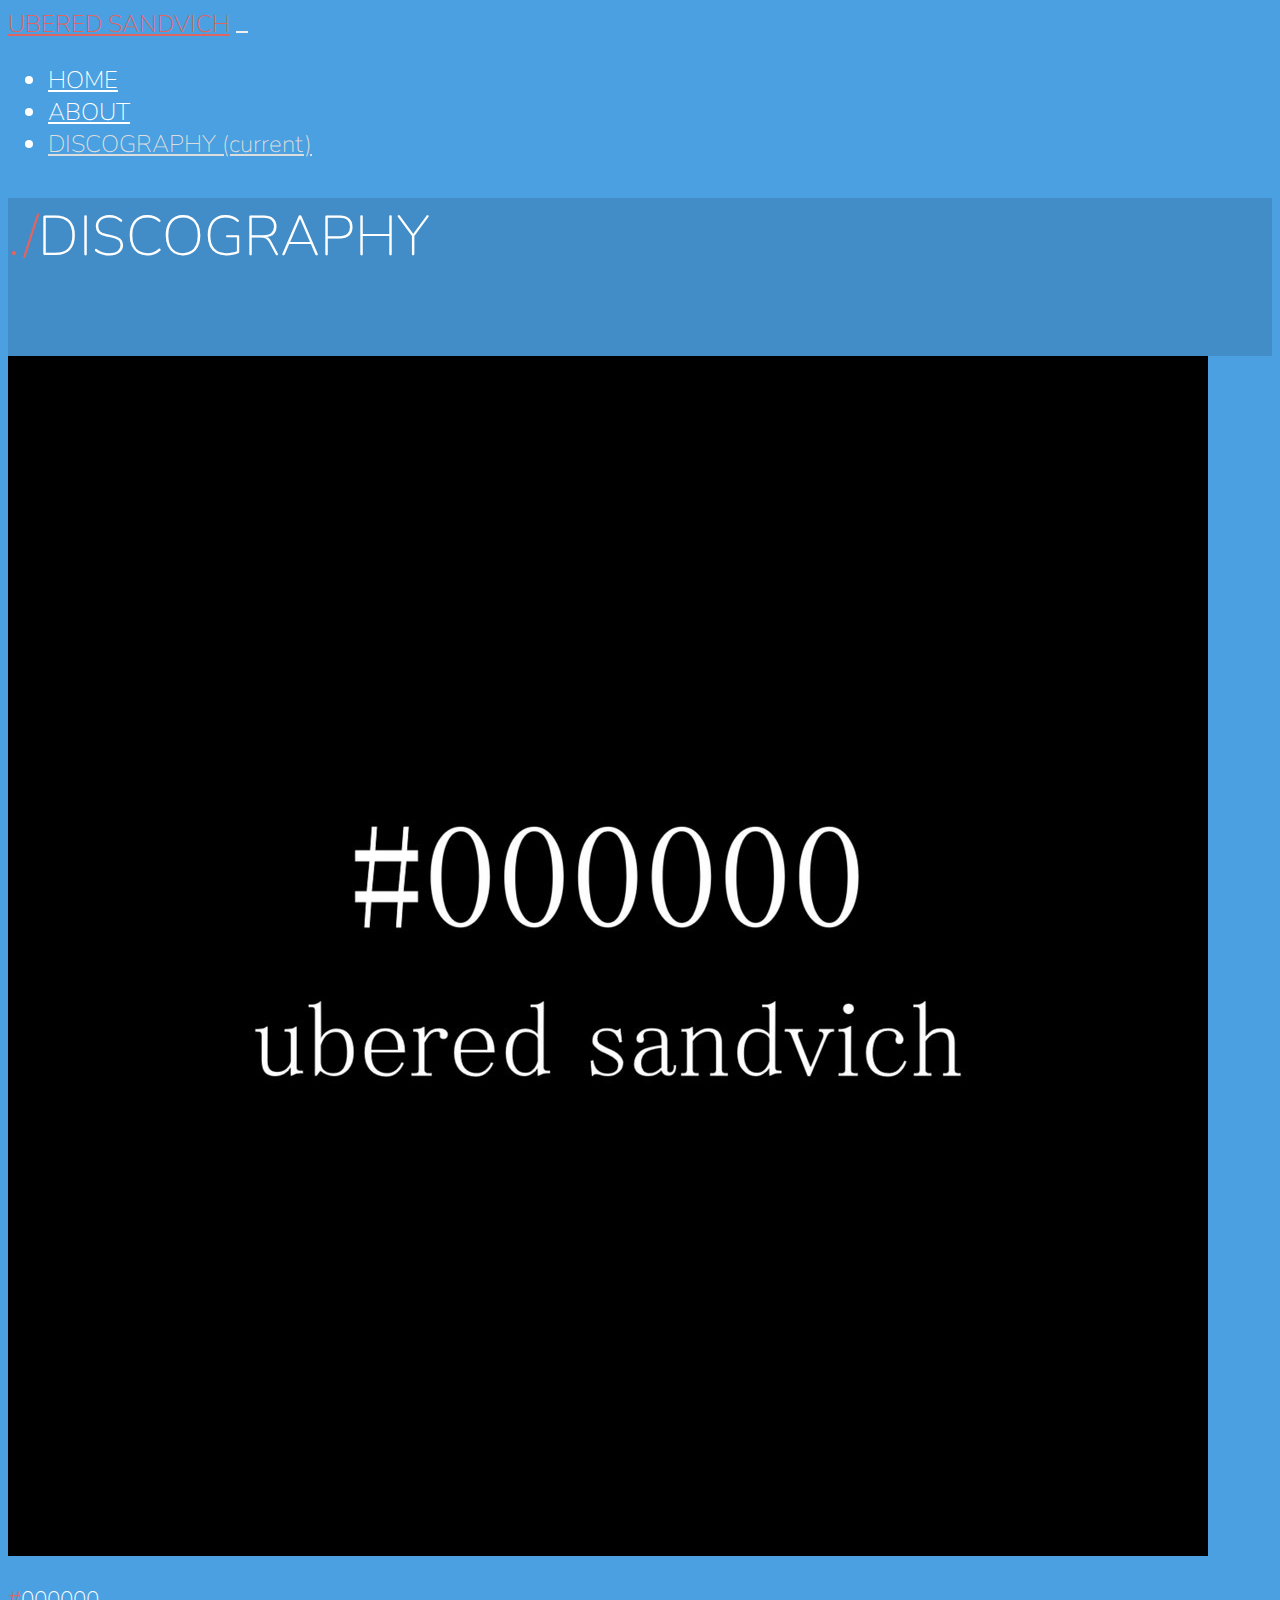
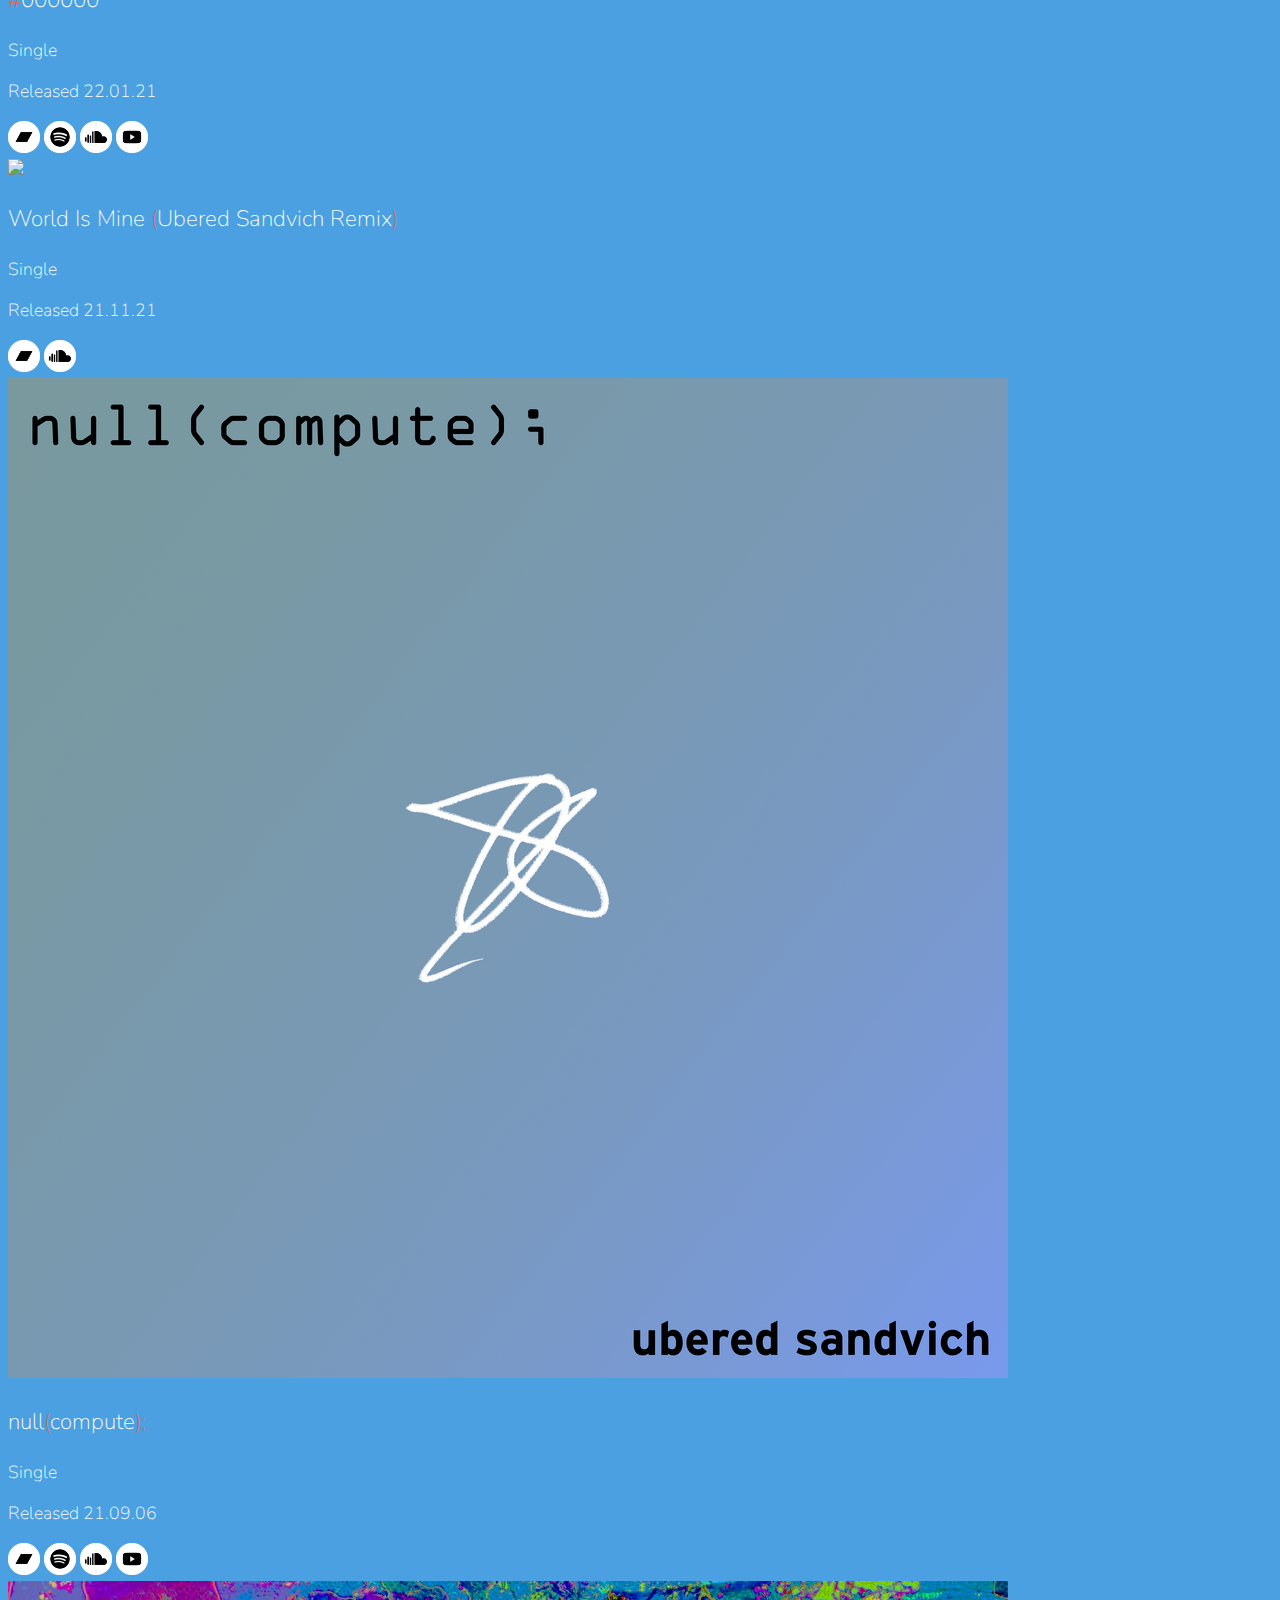
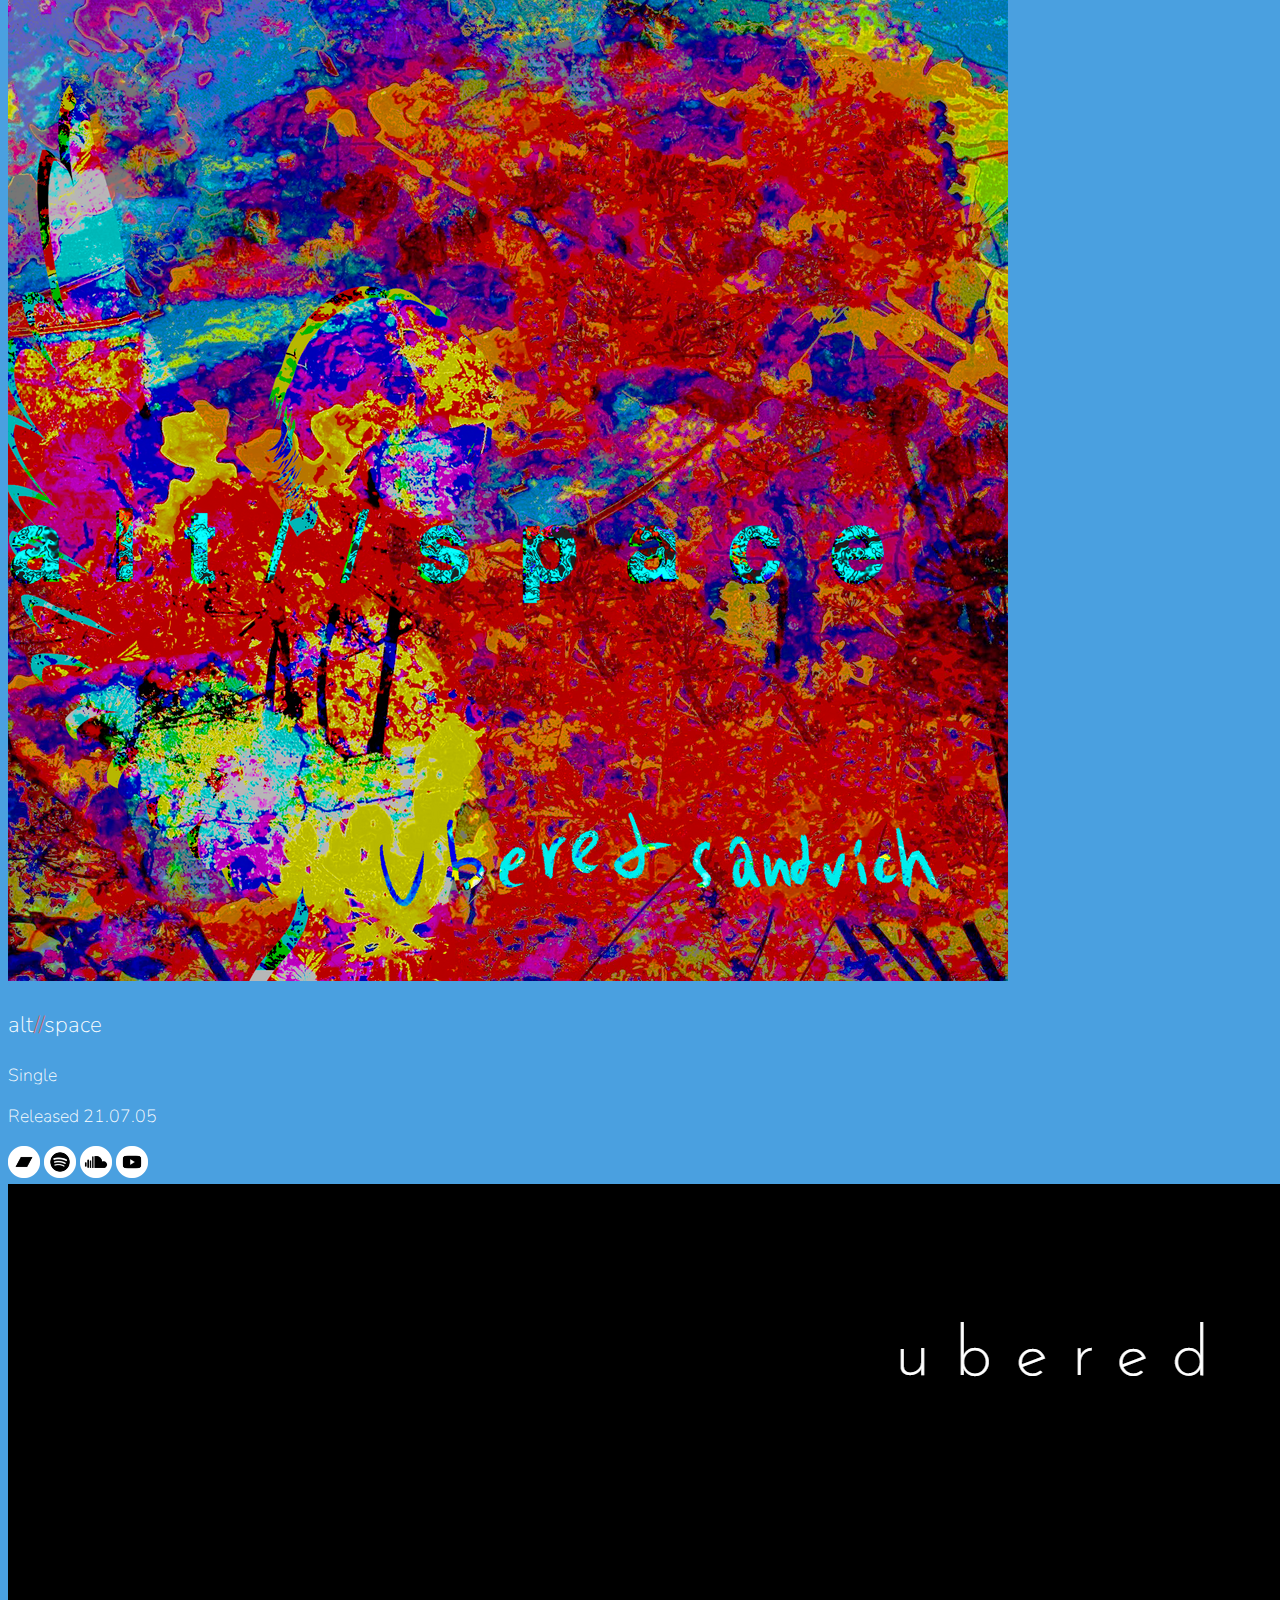
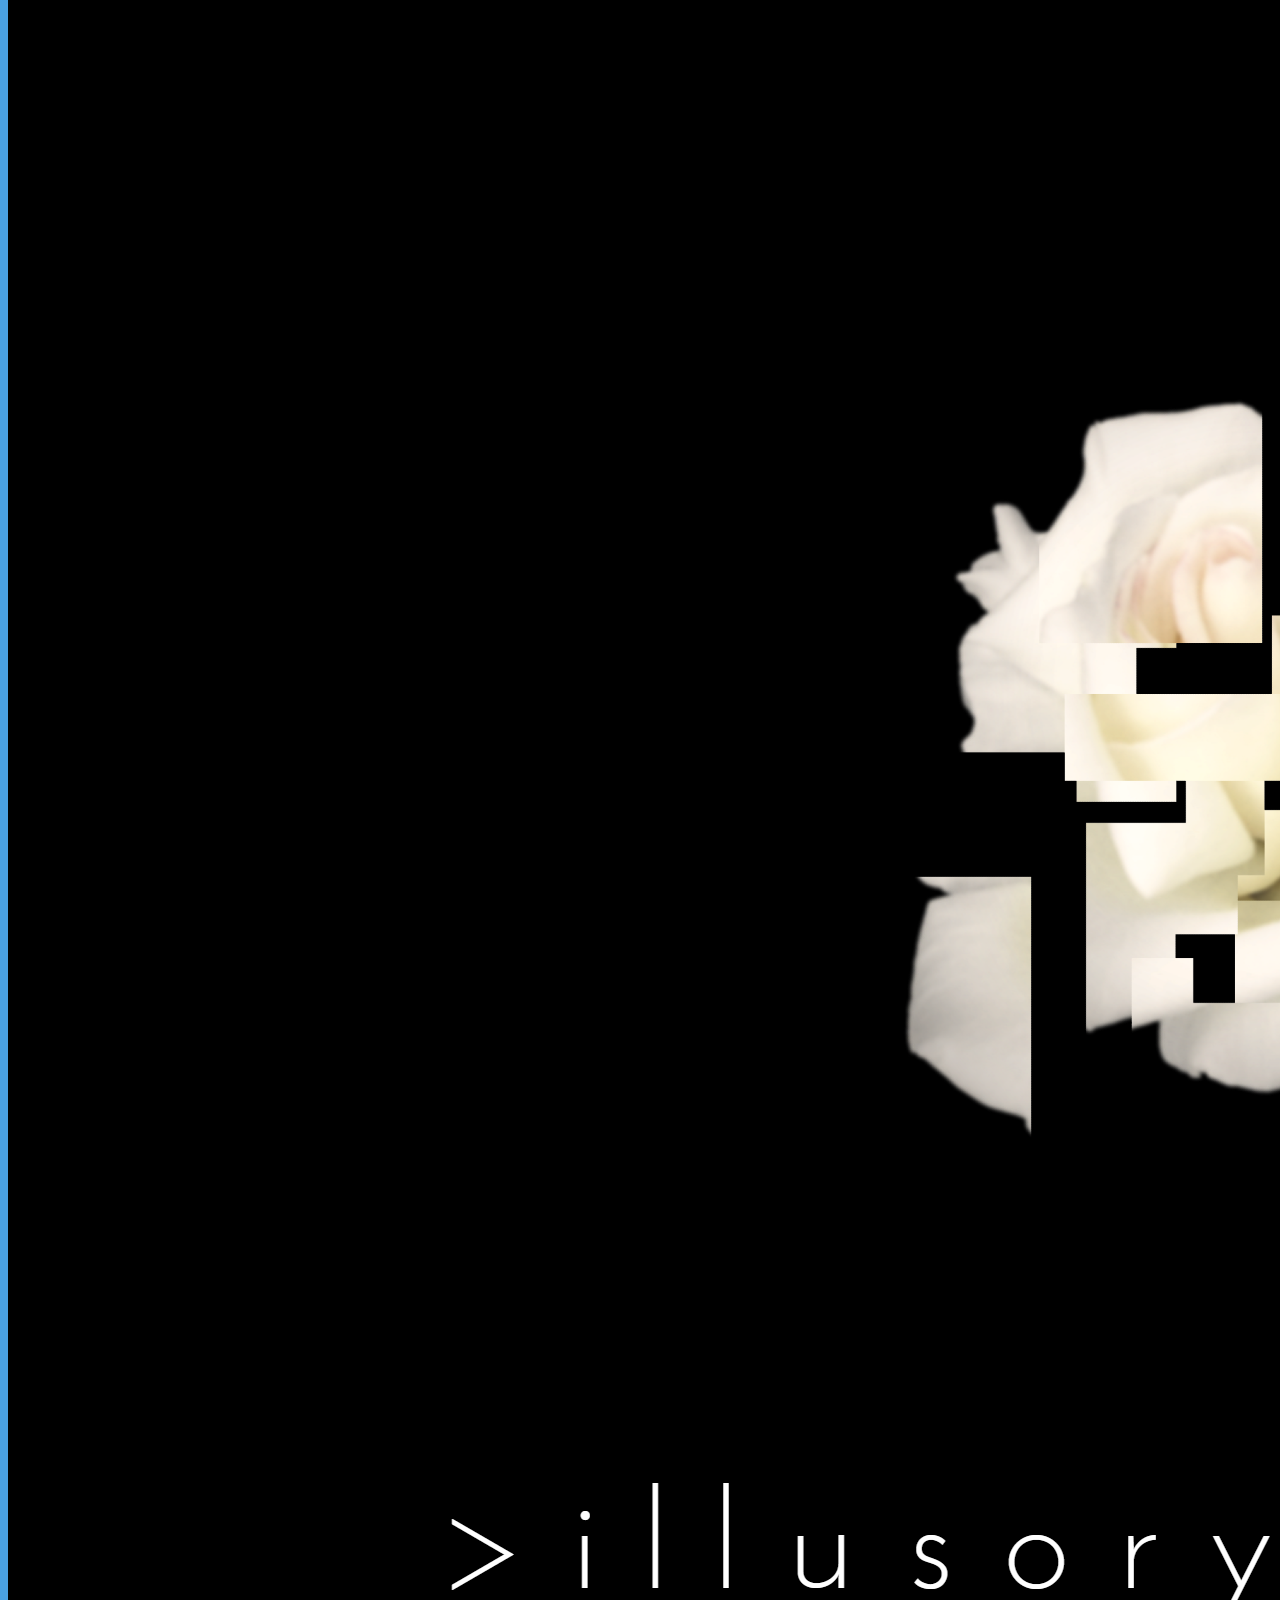
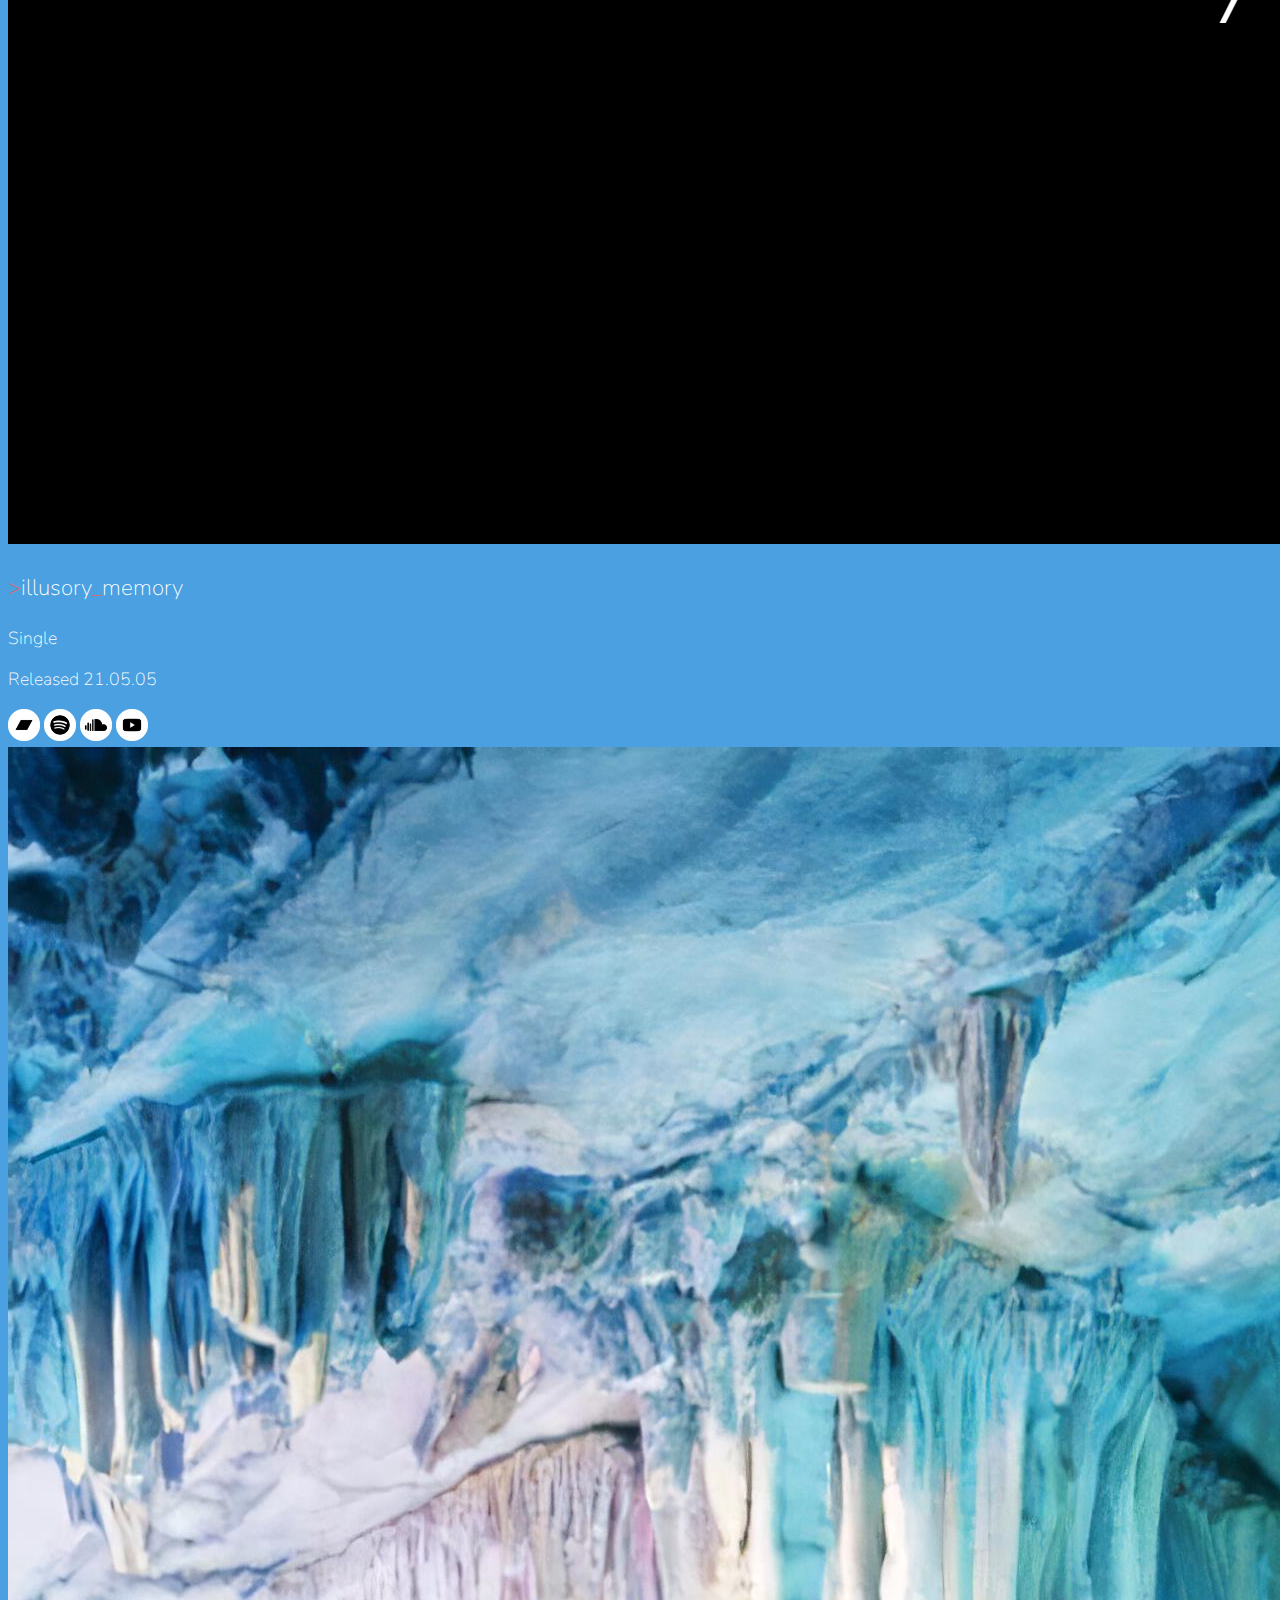
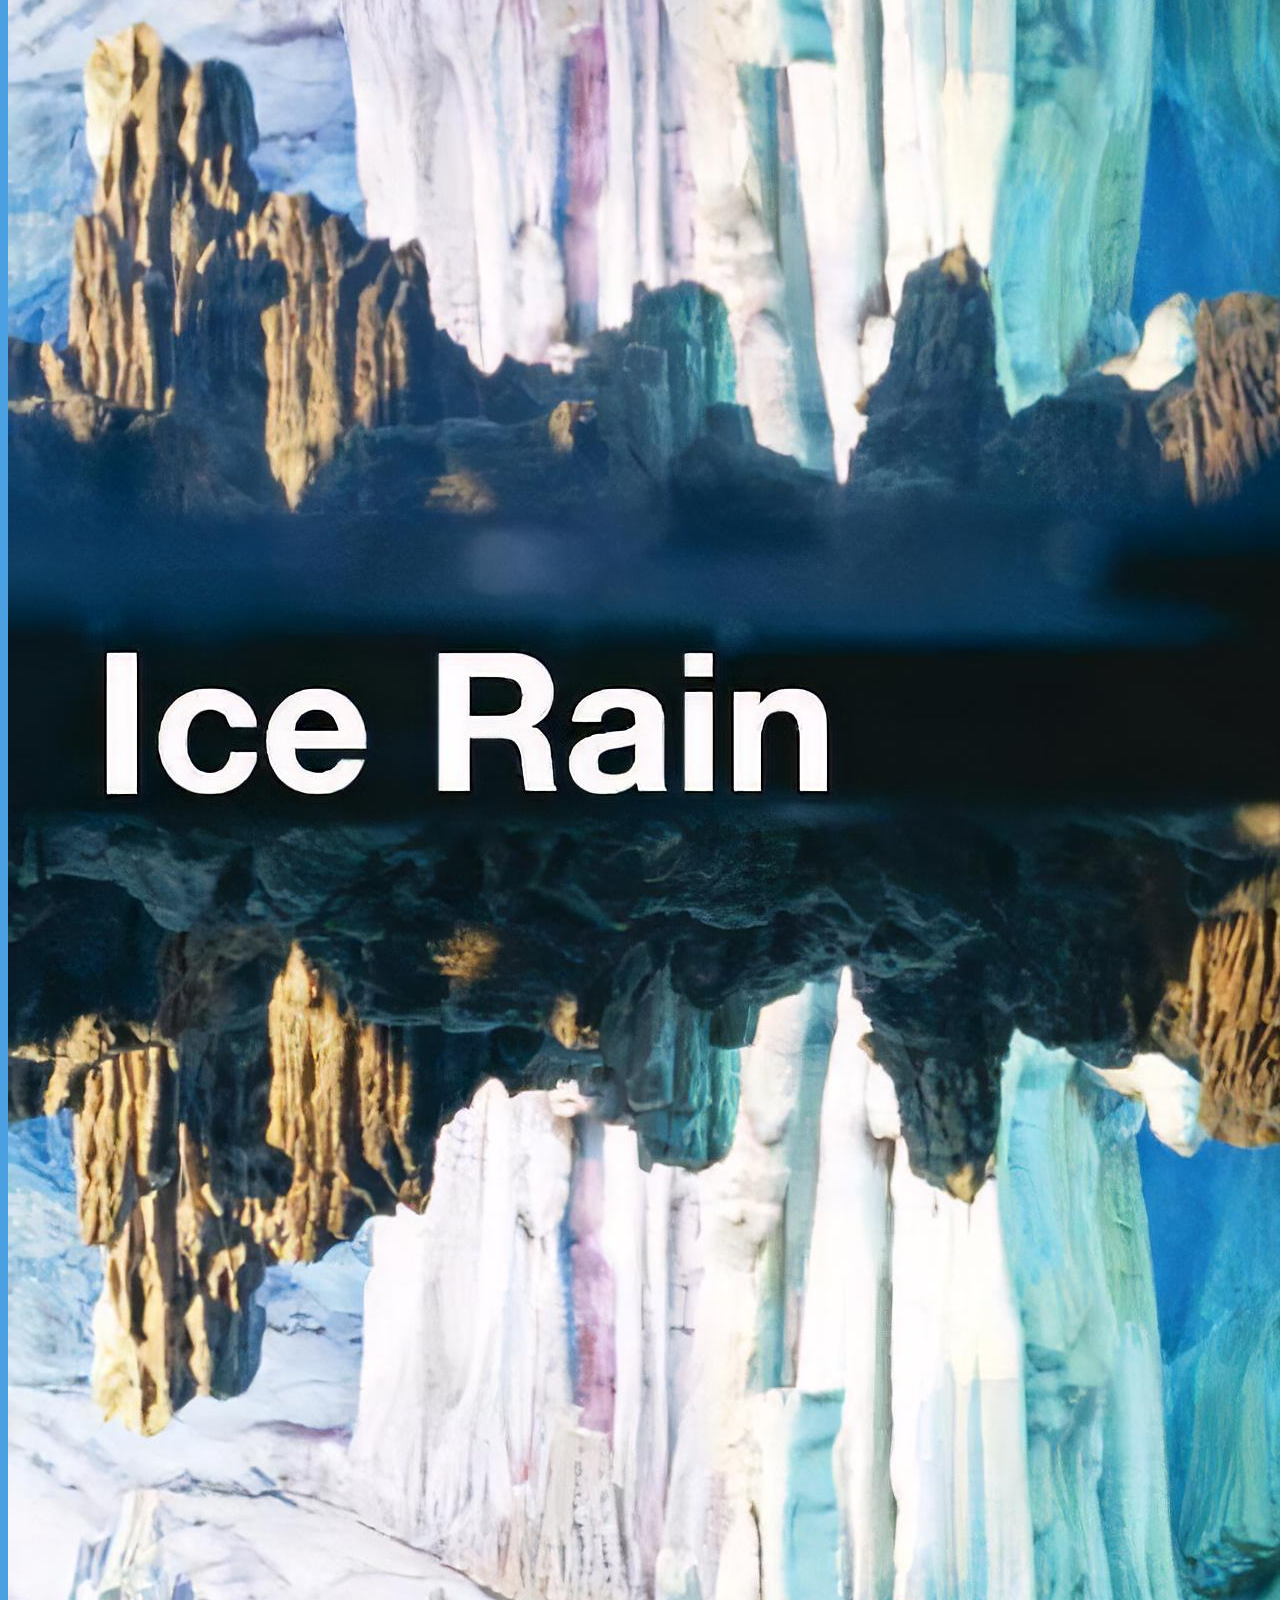
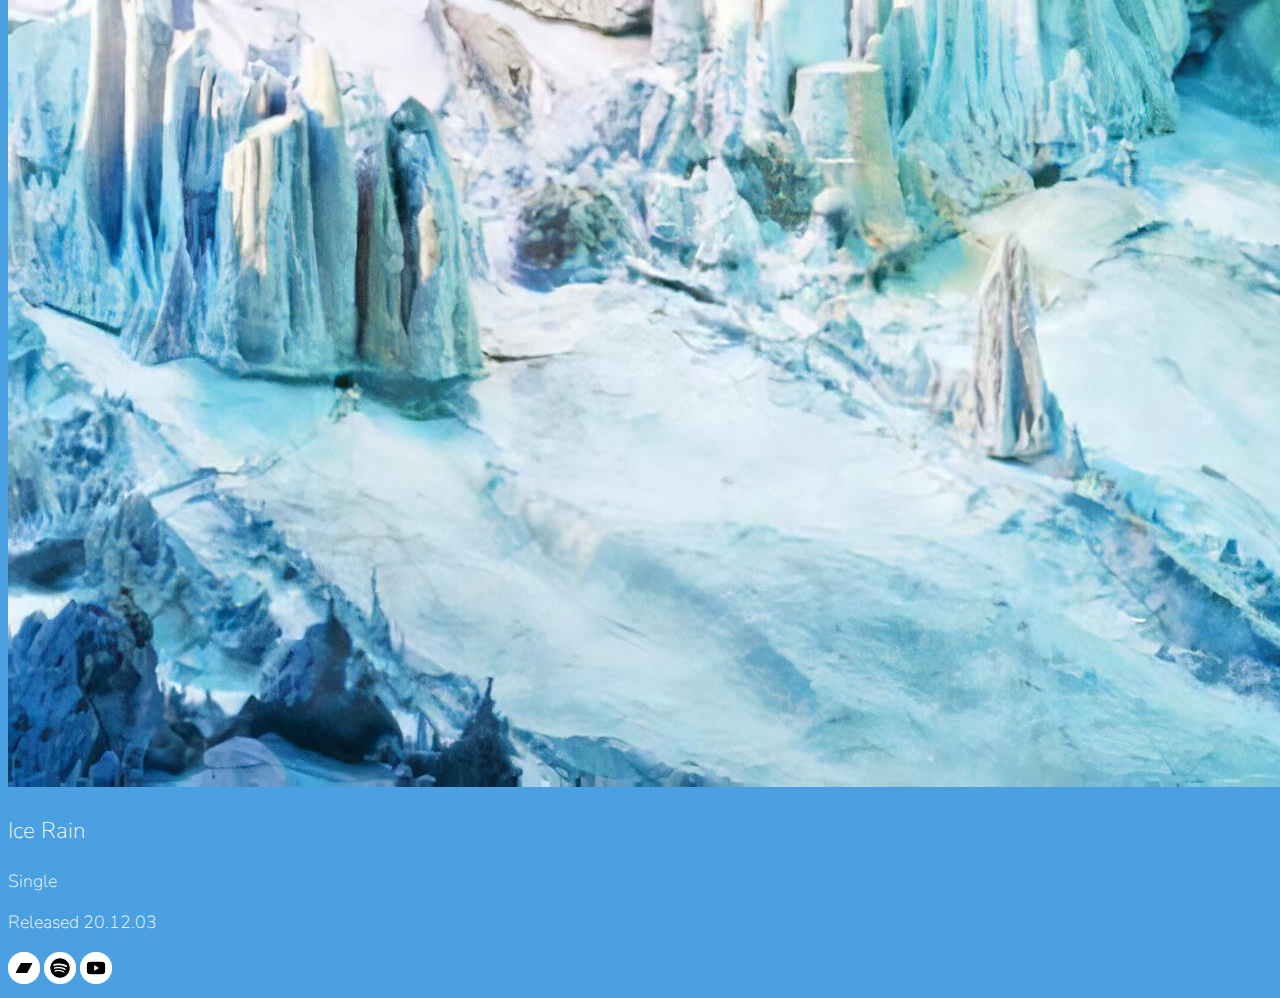
==== discography.html @ 69e4e285 "website uploaded!" ====
<!DOCTYPE html>
<html>
<head>
	<meta charset="utf-8">
    <meta name="viewport" content="width=device-width, initial-scale=1, shrink-to-fit=no">

    <!-- Google Font -->
    <link href="https://fonts.googleapis.com/css?family=Nunito:200,300,400,700" rel="stylesheet">

    <!-- Bootstrap CSS -->
    <link rel="stylesheet" href="https://cdn.jsdelivr.net/npm/bootstrap@4.6.0/dist/css/bootstrap.min.css" integrity="sha384-B0vP5xmATw1+K9KRQjQERJvTumQW0nPEzvF6L/Z6nronJ3oUOFUFpCjEUQouq2+l" crossorigin="anonymous">

    <!-- Custom CSS -->
    <link rel="stylesheet" href="app.css">

    <link rel="apple-touch-icon" sizes="180x180" href="/apple-touch-icon.png">
    <link rel="icon" type="image/png" sizes="32x32" href="/favicon-32x32.png">
    <link rel="icon" type="image/png" sizes="16x16" href="/favicon-16x16.png">
    <link rel="manifest" href="/site.webmanifest">

	<title>UBERED SANDVICH / DISCOGRAPHY</title>
</head>
<body>
    <nav id="mainNav" class="navbar navbar-dark navbar-expand-md py-0 fixed-top">
        <a href="index.html" class="navbar-brand">UBERED SANDVICH</a>
        <button class="navbar-toggler" data-toggle="collapse" data-target="#navLinks" aria-label="Toggle Navbar">
            <span class="navbar-toggler-icon"></span>
        </button>
        <div class="collapse navbar-collapse" id="navLinks">
            <ul class="navbar-nav mr-auto">
                <li class="nav-item">
                    <a href="index.html" class="nav-link">HOME</a>
                </li>
                <li class="nav-item">
                    <a href="about.html" class="nav-link">ABOUT</a>
                </li>
                <li class="nav-item active">
                    <a href="discography.html" class="nav-link">DISCOGRAPHY <span class="sr-only">(current)</span></a>
                </li>
            </ul>
        </div>
    </nav>
    
    <section class="container-fluid px-0">
        <div class="row align-items-center px-0 header">
            <div class="col">
                <div id="headingGroup" class="text-white text-center d-block mt-5">
                    <h1 class="display-2"><span>./</span>DISCOGRAPHY</h1>
                    <br>
                    <br>
                </div>
            </div>

        </div>
    </section>

    <section class="container-fluid">
        <div class="row d-flex justify-content-center m-auto py-5">
            <div class="col-lg-2 text-center align-items-center discographyEntry pb-5">
                <img class="img-fluid px-0" src="img/albumArts/000000.jpg">
                <h3><span>#</span>000000</h3>
                <p class="lead mb-0">Single</p>
                <p class="lead mb-0">Released 22.01.21</p>
                <a href="https://uberedsandvich.bandcamp.com/track/000000" target="_blank"><img src="img/icons/bandcamp.png" alt="Bandcamp" class="socialIconMini m-2" draggable="false"></a>
                <a href="https://open.spotify.com/album/4mXNhWRaD1ZFXv5qmREal1" target="_blank"><img src="img/icons/spotify.png" alt="Spotify" class="socialIconMini m-2" draggable="false"></a>
                <a href="https://soundcloud.com/uberedsandvich/000000a" target="_blank"><img src="img/icons/soundcloud.png" alt="Soundcloud" class="socialIconMini m-2" draggable="false"></a>
                <a href="https://www.youtube.com/watch?v=f0Pp-NRSX1Q" target="_blank"><img src="img/icons/youtube.png" alt="Youtube" class="socialIconMini m-2" draggable="false"></a>
                
            </div>
            <div class="col-lg-2 text-center align-items-center discographyEntry pb-5">
                <img class="img-fluid px-0" src="img/albumArts/worldismine.png">
                <h3>World Is Mine <span>(</span>Ubered Sandvich Remix<span>)</span></h3>
                <p class="lead mb-0">Single</p>
                <p class="lead mb-0">Released 21.11.21</p>
                <a href="https://uberedsandvich.bandcamp.com/track/world-is-mine-ubered-sandvich-remix" target="_blank"><img src="img/icons/bandcamp.png" alt="Bandcamp" class="socialIconMini m-2" draggable="false"></a>
                <!-- <a href="https://open.spotify.com/album/2TLTtzx6JxIqJR7c2HkS3u" target="_blank"><img src="img/icons/spotify.png" alt="Spotify" class="socialIconMini m-2" draggable="false"></a> -->
                <a href="https://soundcloud.com/uberedsandvich/world-is-mine" target="_blank"><img src="img/icons/soundcloud.png" alt="Soundcloud" class="socialIconMini m-2" draggable="false"></a>
                <!-- <a href="https://www.youtube.com/watch?v=oUw5g2DyV5s" target="_blank"><img src="img/icons/youtube.png" alt="Youtube" class="socialIconMini m-2" draggable="false"></a> -->
                
            </div>
            <div class="col-lg-2 text-center align-items-center discographyEntry pb-5">
                <img class="img-fluid px-0" src="img/albumArts/nullcompute.png">
                <h3>null<span>(</span>compute<span>);</span></h3>
                <p class="lead mb-0">Single</p>
                <p class="lead mb-0">Released 21.09.06</p>
                <a href="https://uberedsandvich.bandcamp.com/track/null-compute" target="_blank"><img src="img/icons/bandcamp.png" alt="Bandcamp" class="socialIconMini m-2" draggable="false"></a>
                <a href="https://open.spotify.com/album/2TLTtzx6JxIqJR7c2HkS3u" target="_blank"><img src="img/icons/spotify.png" alt="Spotify" class="socialIconMini m-2" draggable="false"></a>
                <a href="https://soundcloud.com/uberedsandvich/nullcompute" target="_blank"><img src="img/icons/soundcloud.png" alt="Soundcloud" class="socialIconMini m-2" draggable="false"></a>
                <a href="https://www.youtube.com/watch?v=oUw5g2DyV5s" target="_blank"><img src="img/icons/youtube.png" alt="Youtube" class="socialIconMini m-2" draggable="false"></a>

            </div>
        </div>
        <div class="row d-flex justify-content-center m-auto py-5">
            <div class="col-lg-2 text-center align-items-center discographyEntry pb-5">
                <img class="img-fluid px-0" src="img/albumArts/altspace.png">
                <h3>alt<span>//</span>space</h3>
                <p class="lead mb-0">Single</p>
                <p class="lead mb-0">Released 21.07.05</p>
                <a href="https://uberedsandvich.bandcamp.com/track/alt-space" target="_blank"><img src="img/icons/bandcamp.png" alt="Bandcamp" class="socialIconMini m-2" draggable="false"></a>
                <a href="https://open.spotify.com/album/22J0OZihEFZDyZT5sycnwE" target="_blank"><img src="img/icons/spotify.png" alt="Spotify" class="socialIconMini m-2" draggable="false"></a>
                <a href="https://soundcloud.com/uberedsandvich/altspace" target="_blank"><img src="img/icons/soundcloud.png" alt="Soundcloud" class="socialIconMini m-2" draggable="false"></a>
                <a href="https://www.youtube.com/watch?v=l6Re0xR1Onk" target="_blank"><img src="img/icons/youtube.png" alt="Youtube" class="socialIconMini m-2" draggable="false"></a>

            </div>
            <div class="col-lg-2 text-center align-items-center discographyEntry pb-5">
                <img class="img-fluid px-0" src="img/albumArts/illusorymemory.png">
                <h3> <span>></span>illusory<span>_</span>memory</h3>
                <p class="lead mb-0">Single</p>
                <p class="lead mb-0">Released 21.05.05</p>
                <a href="https://uberedsandvich.bandcamp.com/track/illusory-memory" target="_blank"><img src="img/icons/bandcamp.png" alt="Bandcamp" class="socialIconMini m-2" draggable="false"></a>
                <a href="https://open.spotify.com/album/08vBVX5aQnYo1C67HRJaBC" target="_blank"><img src="img/icons/spotify.png" alt="Spotify" class="socialIconMini m-2" draggable="false"></a>
                <a href="https://soundcloud.com/uberedsandvich/illusory_memory" target="_blank"><img src="img/icons/soundcloud.png" alt="Soundcloud" class="socialIconMini m-2" draggable="false"></a>
                <a href="https://www.youtube.com/watch?v=5UU5Sl7zwdE" target="_blank"><img src="img/icons/youtube.png" alt="Youtube" class="socialIconMini m-2" draggable="false"></a>

            </div>
            <div class="col-lg-2 text-center align-items-center discographyEntry pb-5">
                <img class="img-fluid px-0" src="img/albumArts/icerain.jpg">
                <h3>Ice Rain</h3>
                <p class="lead mb-0">Single</p>
                <p class="lead mb-0">Released 20.12.03</p>
                <a href="https://uberedsandvich.bandcamp.com/track/ice-rain" target="_blank"><img src="img/icons/bandcamp.png" alt="Bandcamp" class="socialIconMini m-2" draggable="false"></a>
                <a href="https://open.spotify.com/album/6xAr0jnT9dce2v8FkFPI9X" target="_blank"><img src="img/icons/spotify.png" alt="Spotify" class="socialIconMini m-2" draggable="false"></a>
                <a href="https://www.youtube.com/watch?v=wF8Qfj7cbpg" target="_blank"><img src="img/icons/youtube.png" alt="Youtube" class="socialIconMini m-2" draggable="false"></a>

            </div>
           
        </div>
    </section>
<!-- Optional JavaScript -->
<!-- jQuery first, then Popper.js, then Bootstrap JS -->
<script src="https://code.jquery.com/jquery-3.5.1.slim.min.js" integrity="sha384-DfXdz2htPH0lsSSs5nCTpuj/zy4C+OGpamoFVy38MVBnE+IbbVYUew+OrCXaRkfj" crossorigin="anonymous"></script>
<script src="https://cdn.jsdelivr.net/npm/popper.js@1.16.1/dist/umd/popper.min.js" integrity="sha384-9/reFTGAW83EW2RDu2S0VKaIzap3H66lZH81PoYlFhbGU+6BZp6G7niu735Sk7lN" crossorigin="anonymous"></script>
<script src="https://cdn.jsdelivr.net/npm/bootstrap@4.6.0/dist/js/bootstrap.min.js" integrity="sha384-+YQ4JLhjyBLPDQt//I+STsc9iw4uQqACwlvpslubQzn4u2UU2UFM80nGisd026JF" crossorigin="anonymous"></script>

<script>
    $(function (){
      $(document).scroll(function(){
        var $nav = $("#mainNav");
        $nav.toggleClass("navScroll", $(this).scrollTop() > $nav.height())
      })
    })
</script>

</body>
</html>
---- app.css ----
body {
    background-color: #4AA0E0;
    color: #ffffff;
    font-family: "Nunito", sans-serif;
}

hr {
    border-top: 1px solid #E06460;
    width: 30%;
}

.discographyEntry h3 {
    font-weight: 100;
}

.discographyEntry span{
    color: #E06460;
}

@media (max-width: 1400px) {
    .discographyEntry h3{
        font-weight: 100;
        font-size: 1.4rem;
    }
}

@media (max-width: 1200px) {
    .discographyEntry h3{
        font-weight: 100;
        font-size: 1.2rem;
    }
}

@media (max-width: 1400px) {
    .discographyEntry p{
        font-weight: 100;
        font-size: 1.1rem;
    }
}

@media (max-width: 1200px) {
    .discographyEntry p{
        font-weight: 100;
        font-size: 1rem;
    }
}

.row{
    margin-right:0;
}

.socialIcon{
    width:auto;
    height: 3rem;
}

.socialIconMini{
    width:auto;
    height: 2rem;
}

.header{
    background-color: #428DC7;
}

.blurb h2 {
    color: #FFFFFF;
    font-weight: 100;
    font-size: 2.5rem;
}

.blurb p {
    color: #FFFFFF;
    font-weight: 100;
    font-size: 1.125rem;
    line-height: 2;
}

.navScroll {
    background: #4578F7;
    transition: background 200ms;
}


#mainNav {
    font-size: 1.5rem;
    font-weight: 100;
}

#mainNav .navbar-toggler {
    border: none;
}

#mainNav .nav-link{
    color: #FFFFFF;
}

#mainNav .nav-link:hover{
    color: #E06460;
}

#mainNav .active .nav-link{
    color: #dddddd;
}

#mainNav .navbar-brand {
    color: #E06460;
    font-size: 1.5rem;
    font-weight: 100;
}

#mainNav .dropdown-menu {
    background: none;
    border: none;
    padding: none;
    margin: none;
    margin-top: -0.5em;
    font-size: 1.5rem;
    font-weight: 100;
}

#mainNav .dropdown-item {
    background: none;
    border: none;
    padding: none;
    margin: none;
    margin-left: -0.7em;
    color: #FFFFFF;
    font-size: 1.5rem;
    font-weight: 100;
}

#mainNav .dropdown-item:hover {
    color: #E06460;
}

#headingGroup span{
    color: #E06460;
}

#headingGroup h1{
    font-weight: 100;
    font-size: 4rem;
}

@media (max-width: 1400px) {
    #headingGroup h1{
        font-weight: 100;
        font-size: 3.5rem;
    }
}

@media (max-width: 1200px) {
    #headingGroup h1{
        font-weight: 100;
        font-size: 3rem;
    }
}
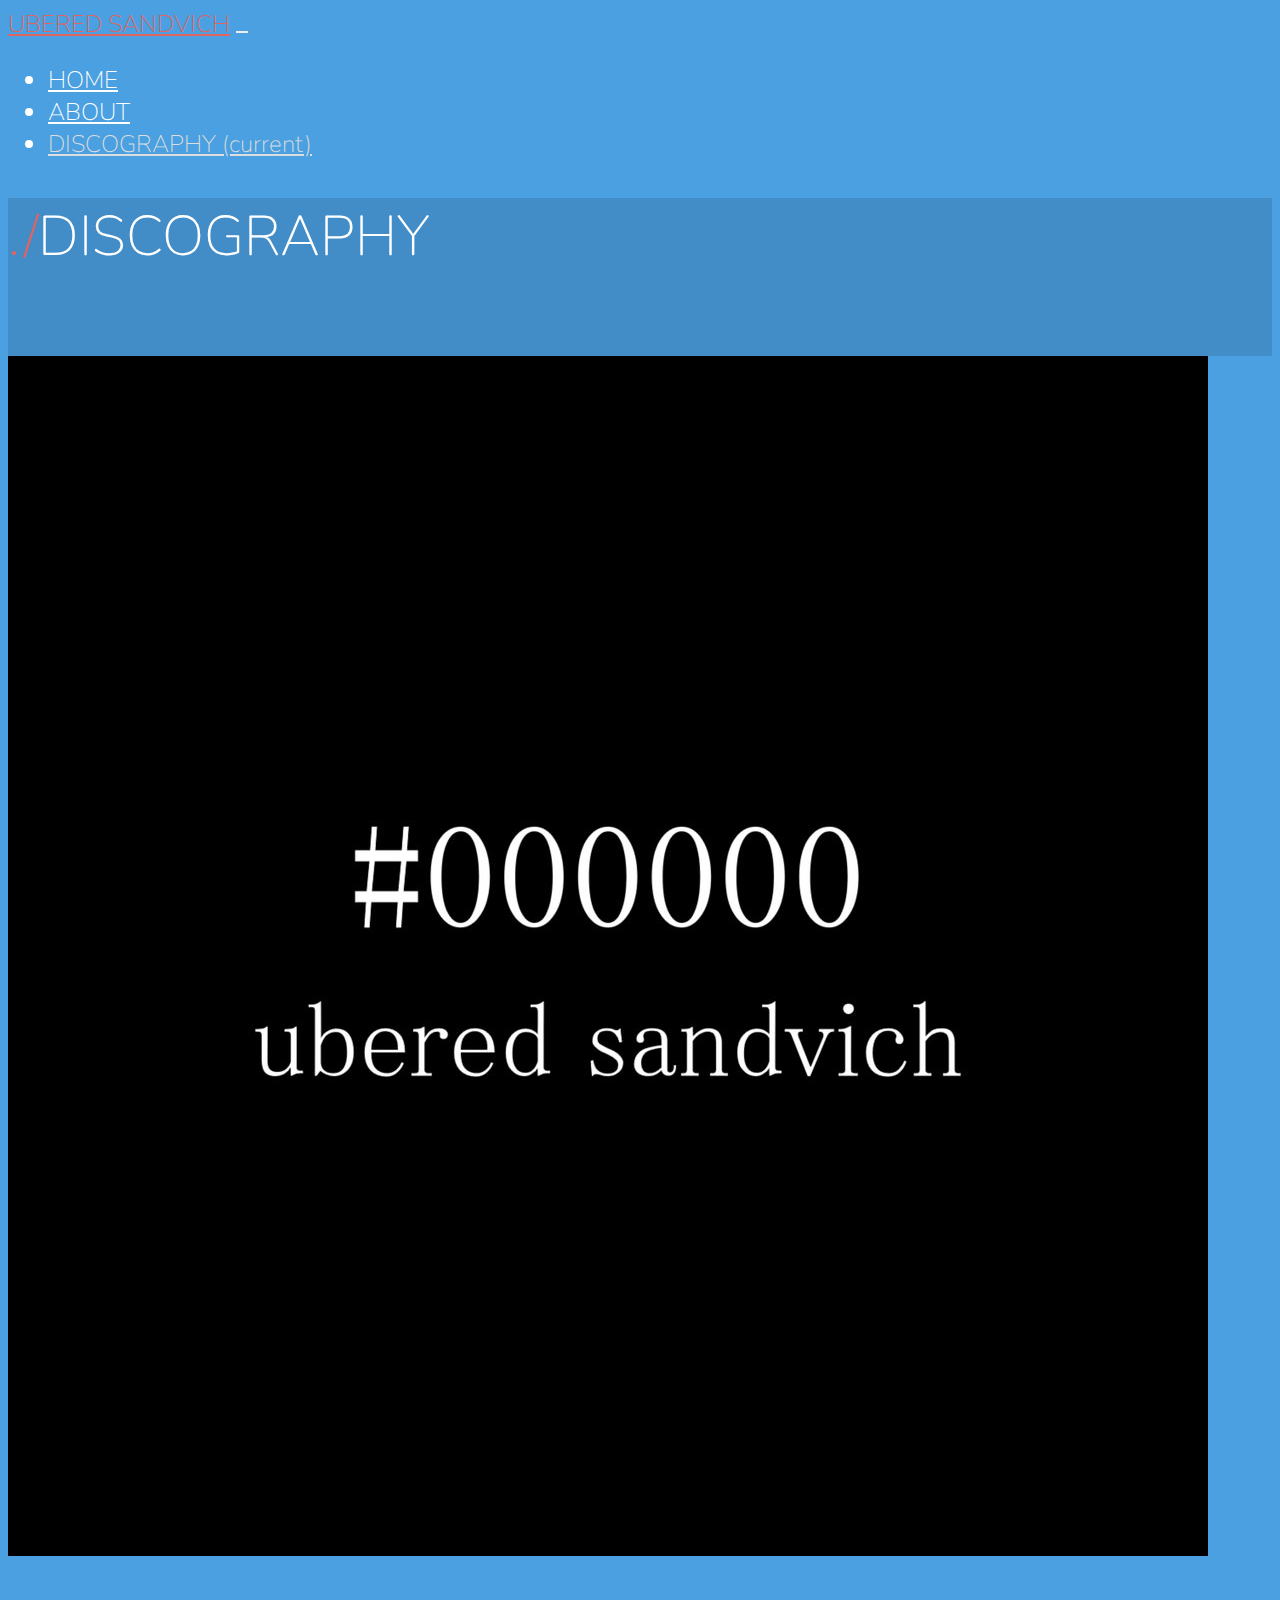
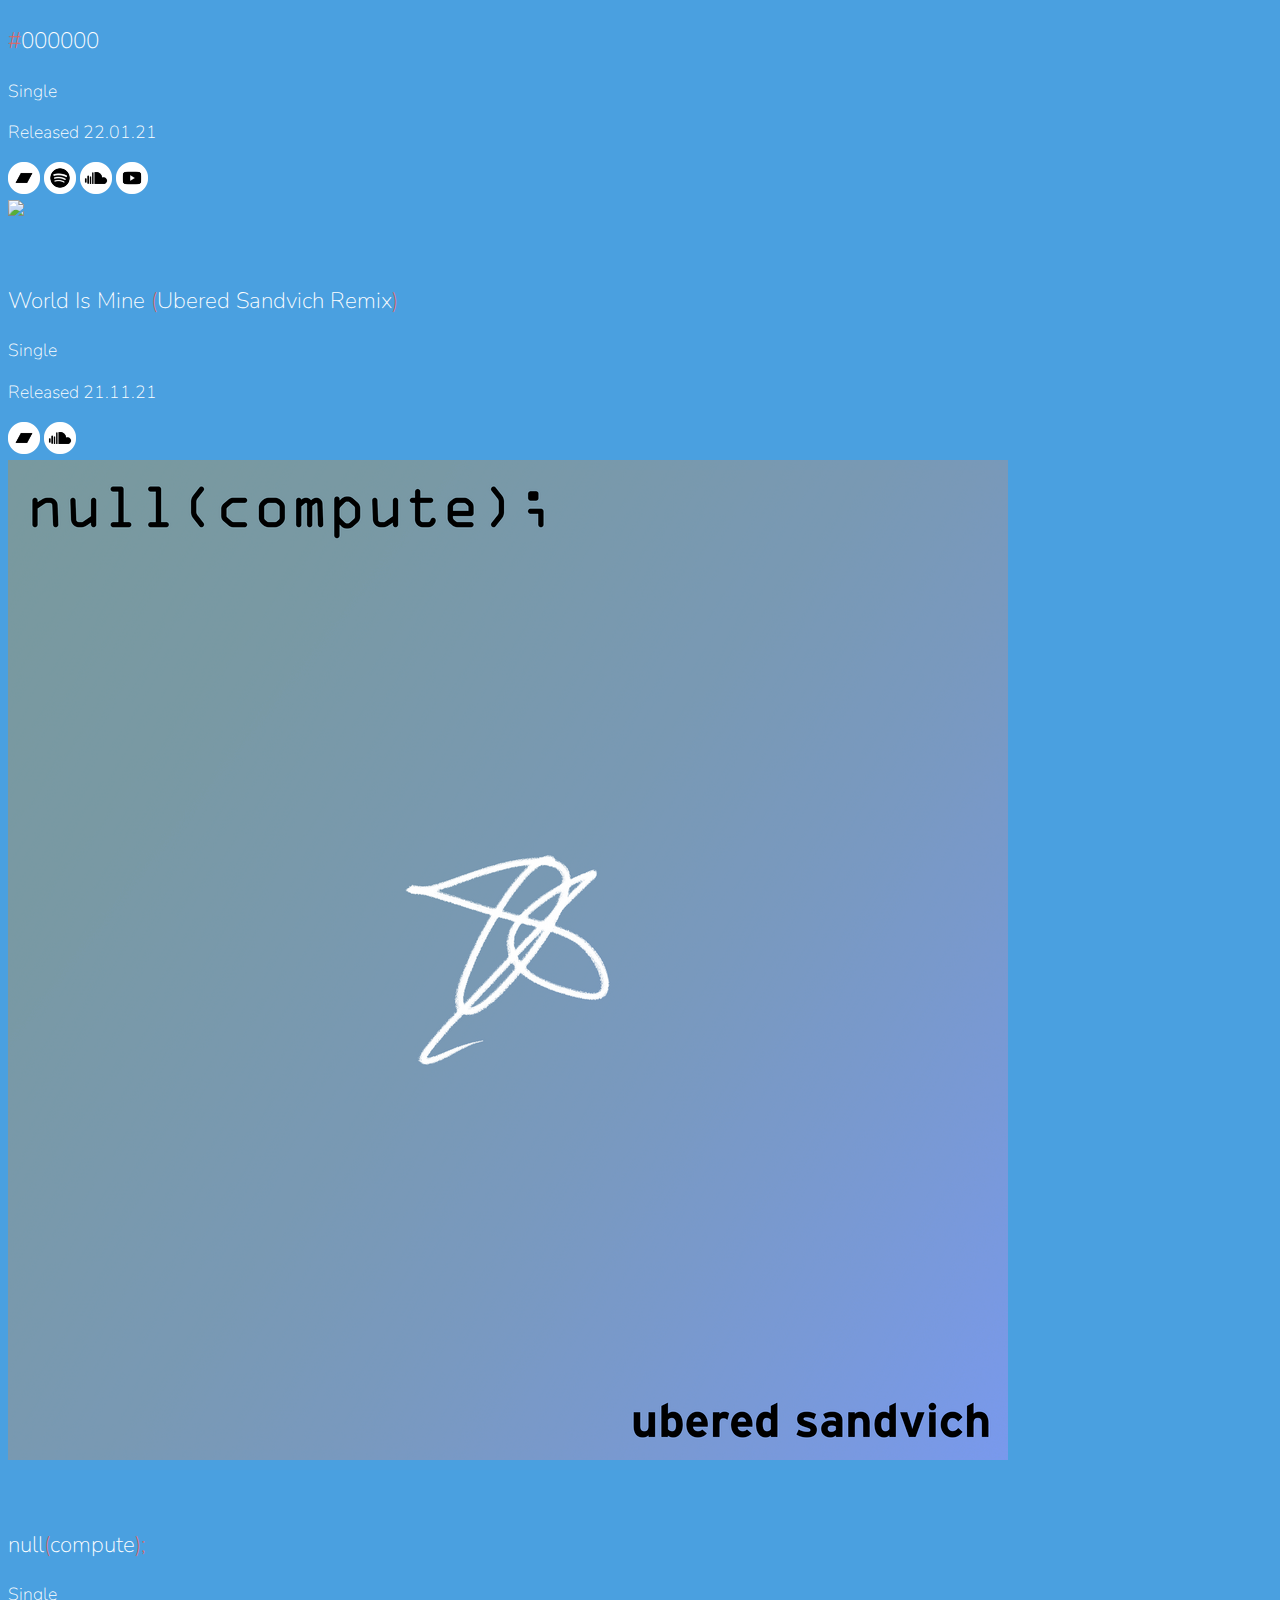
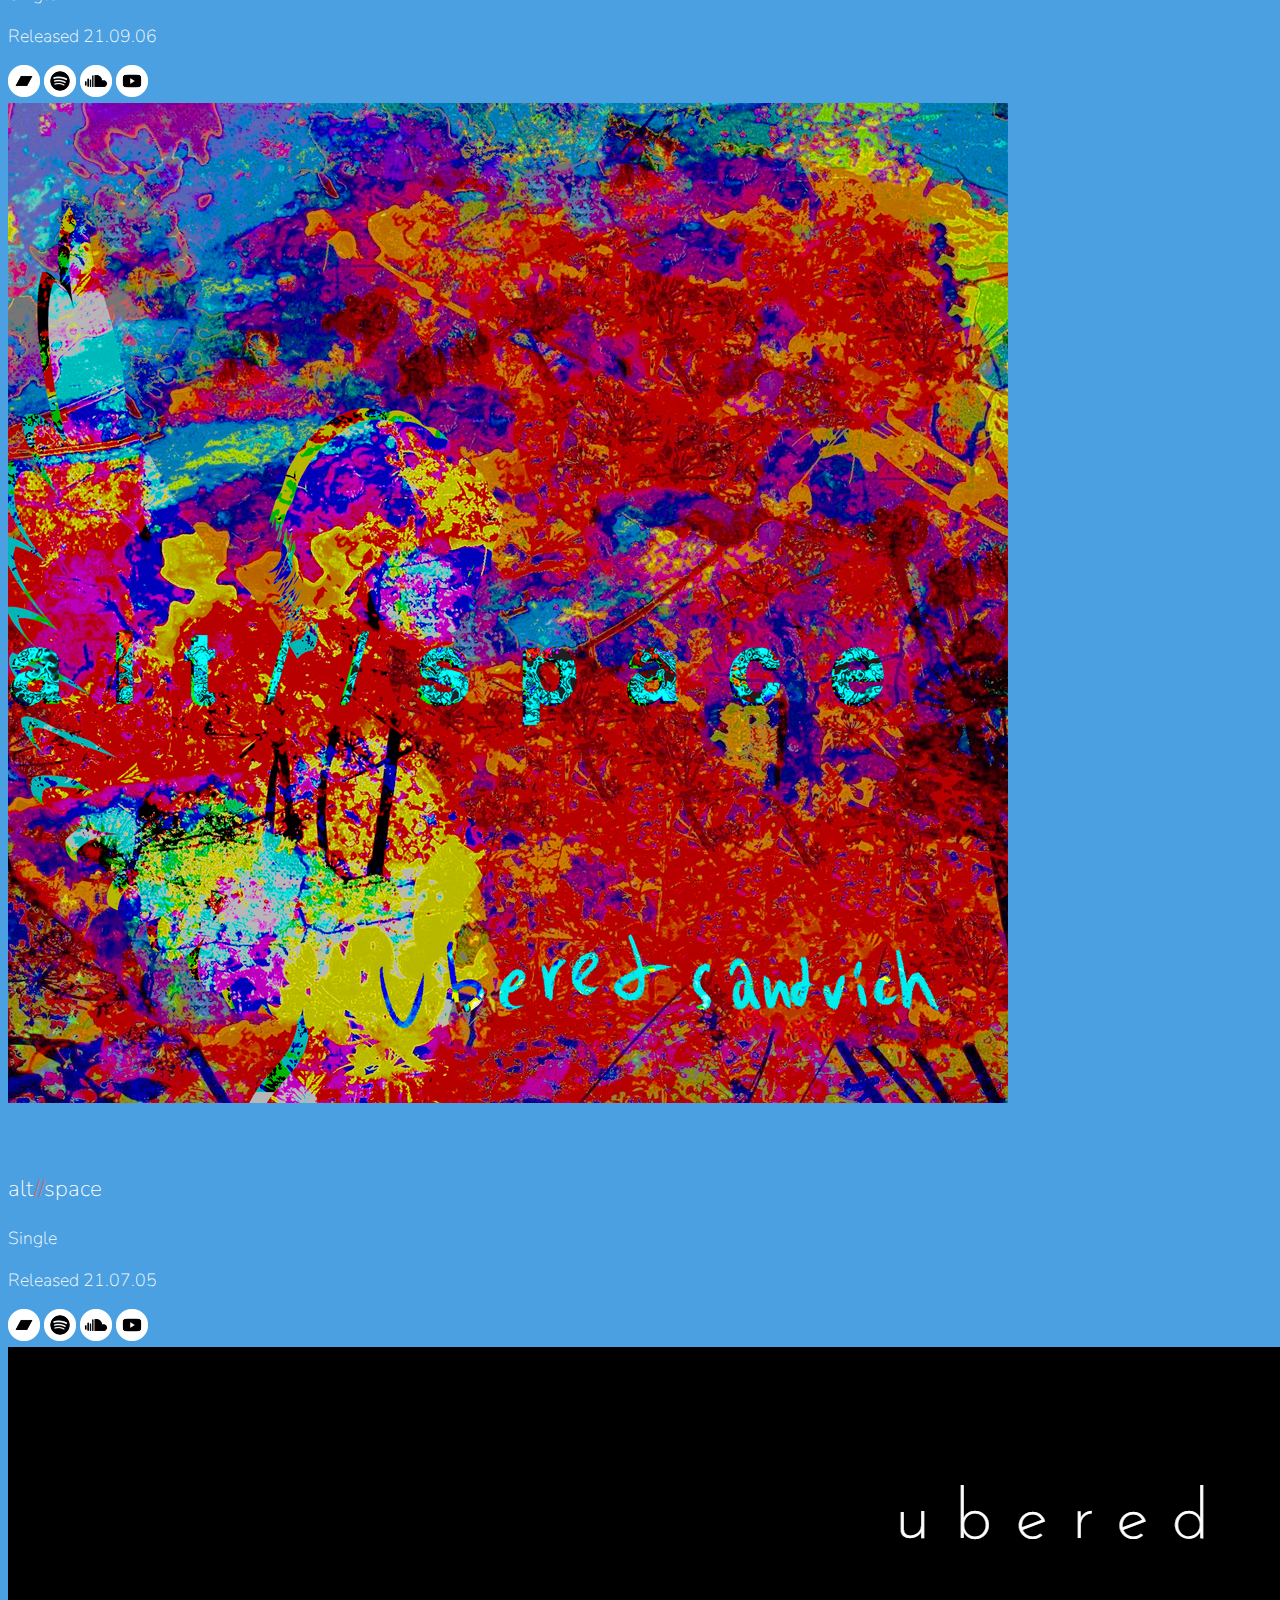
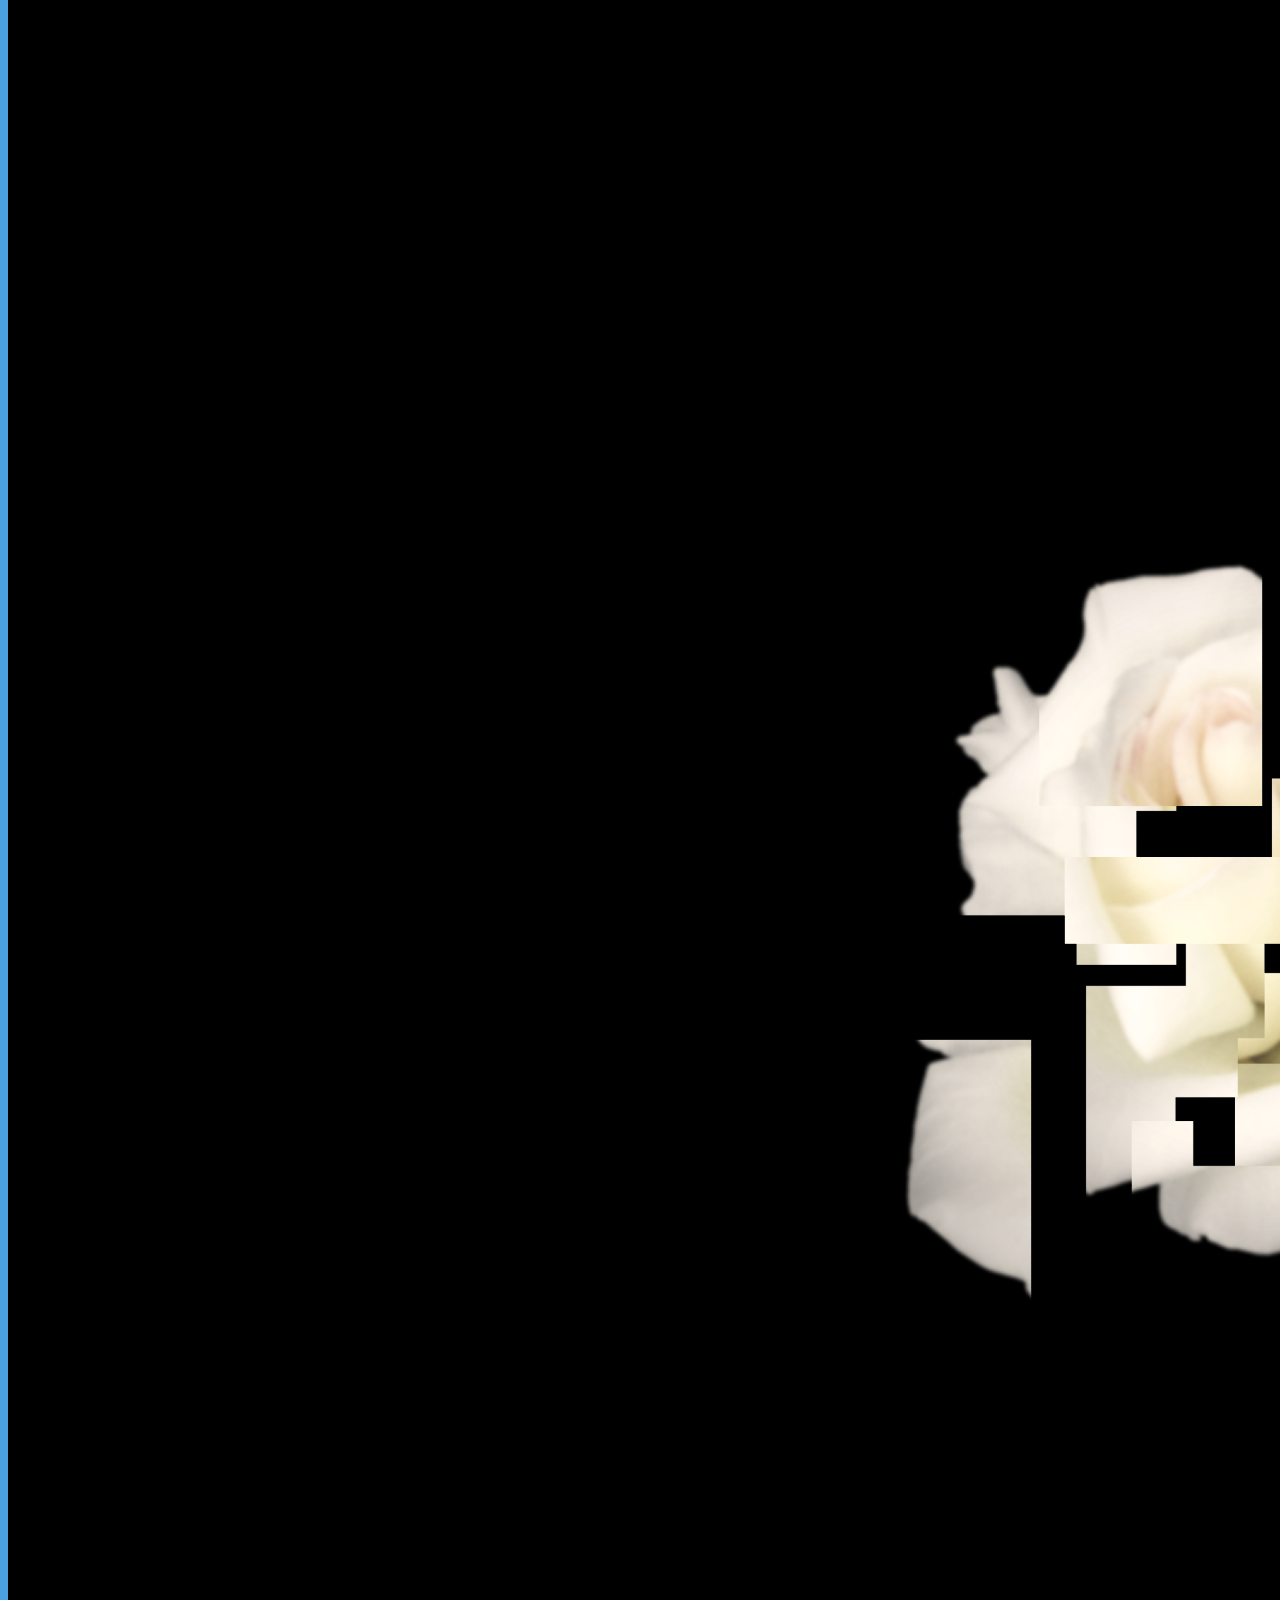
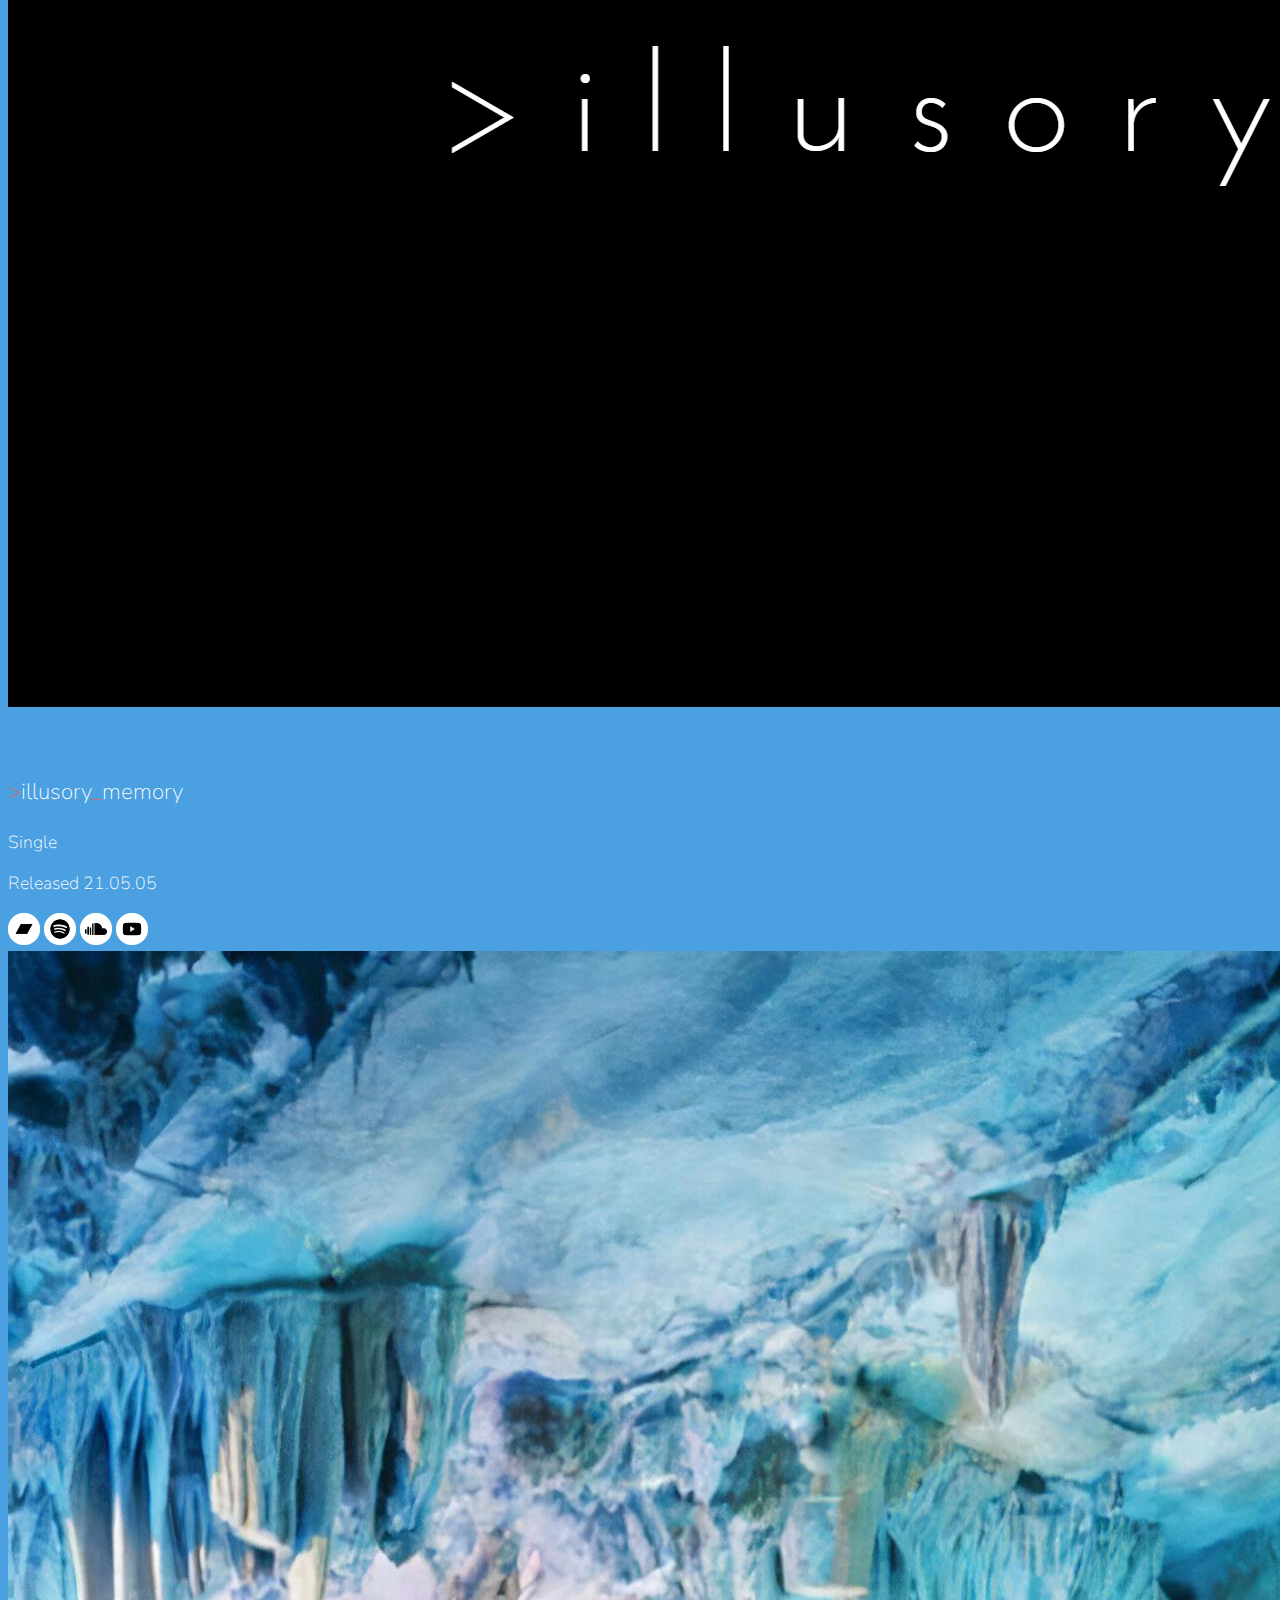
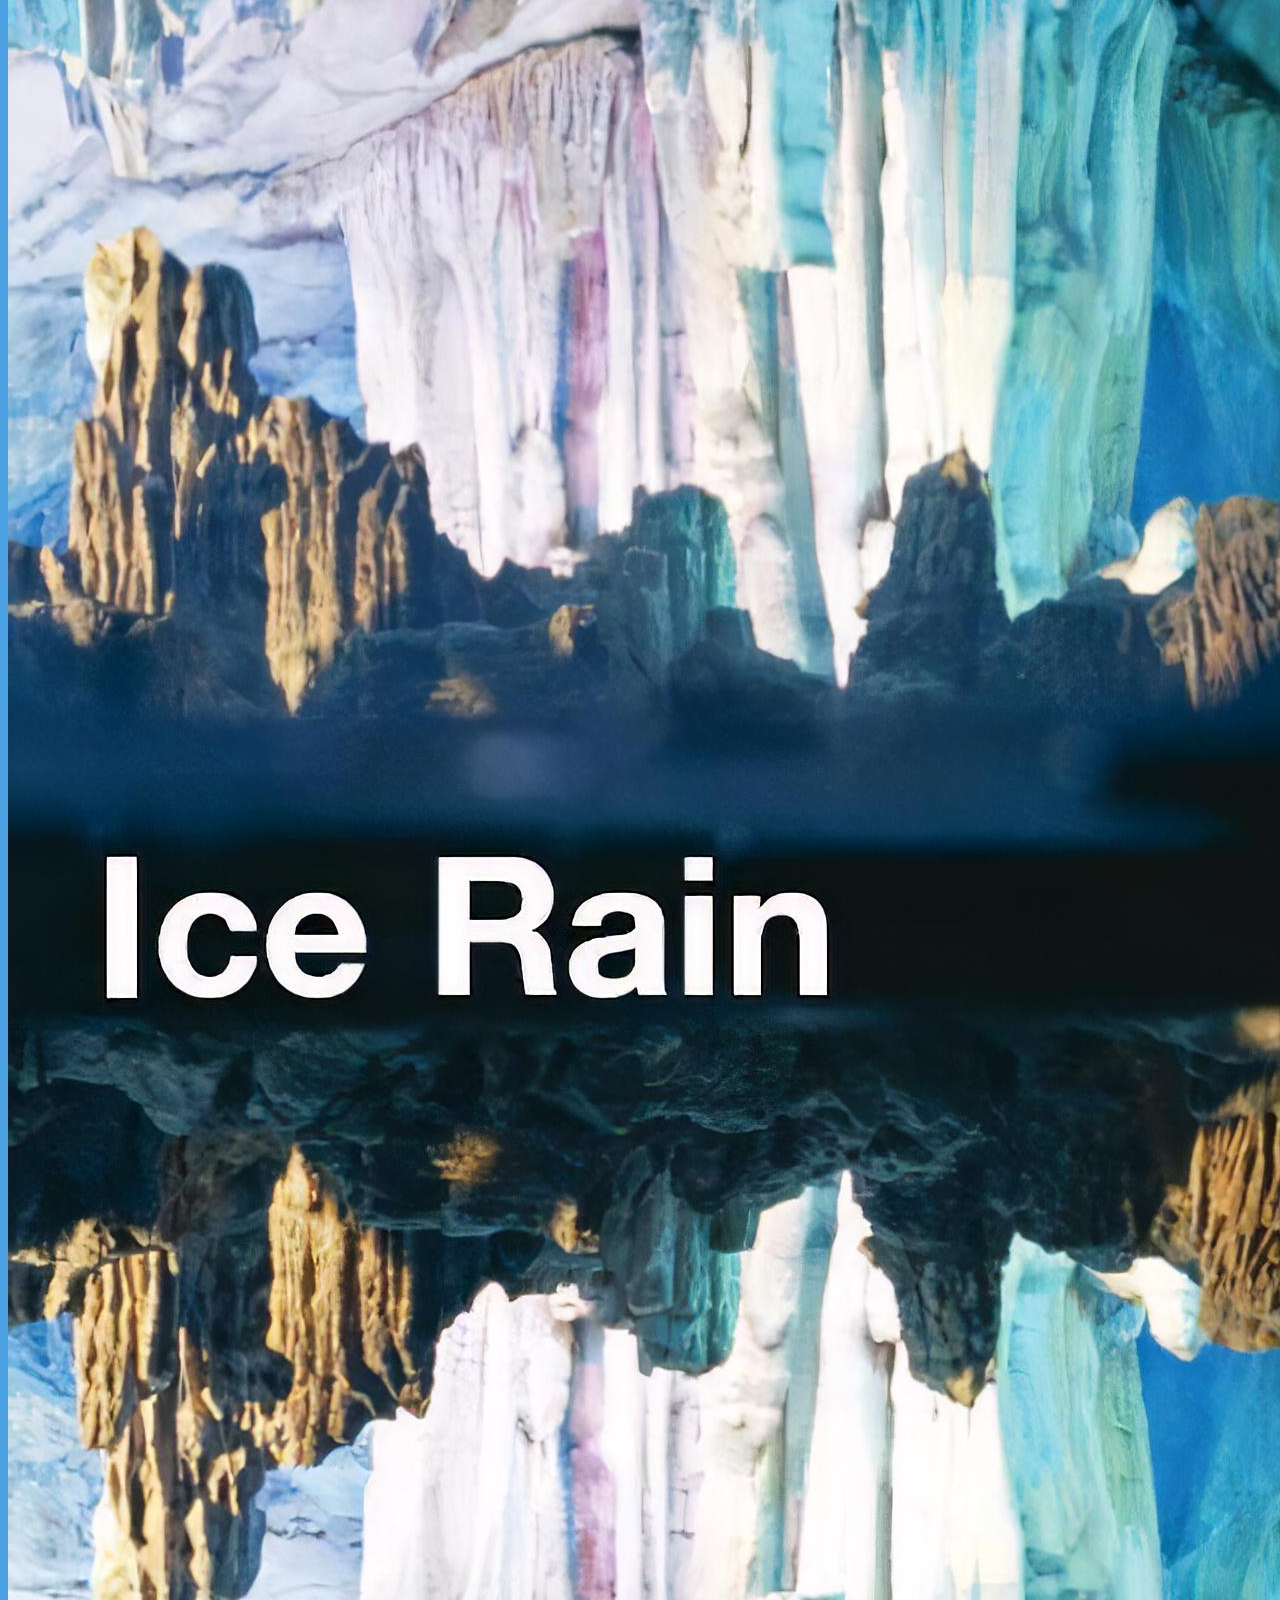
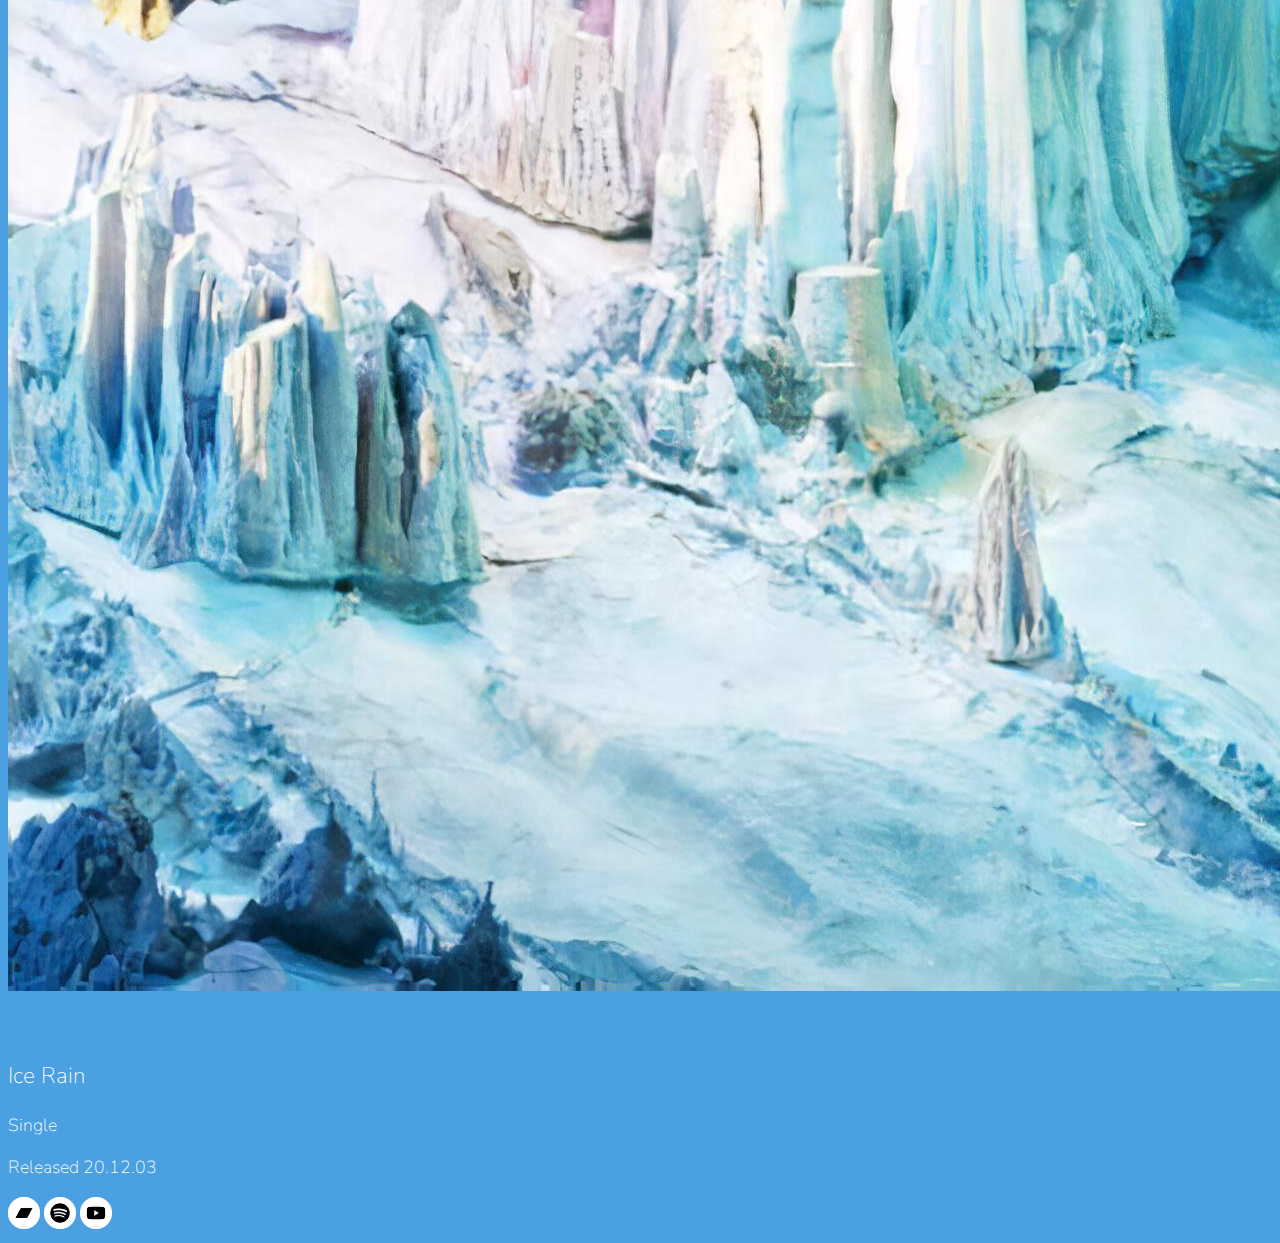
==== commit 747be100: "increased top margin for discography entry titles" ====
--- a/discography.html
+++ b/discography.html
@@ -58,7 +58,7 @@
         <div class="row d-flex justify-content-center m-auto py-5">
             <div class="col-lg-2 text-center align-items-center discographyEntry pb-5">
                 <img class="img-fluid px-0" src="img/albumArts/000000.jpg">
-                <h3><span>#</span>000000</h3>
+                <h3 class="discographyHeader"><span>#</span>000000</h3>
                 <p class="lead mb-0">Single</p>
                 <p class="lead mb-0">Released 22.01.21</p>
                 <a href="https://uberedsandvich.bandcamp.com/track/000000" target="_blank"><img src="img/icons/bandcamp.png" alt="Bandcamp" class="socialIconMini m-2" draggable="false"></a>
@@ -69,7 +69,7 @@
             </div>
             <div class="col-lg-2 text-center align-items-center discographyEntry pb-5">
                 <img class="img-fluid px-0" src="img/albumArts/worldismine.png">
-                <h3>World Is Mine <span>(</span>Ubered Sandvich Remix<span>)</span></h3>
+                <h3 class="discographyHeader">World Is Mine <span>(</span>Ubered Sandvich Remix<span>)</span></h3>
                 <p class="lead mb-0">Single</p>
                 <p class="lead mb-0">Released 21.11.21</p>
                 <a href="https://uberedsandvich.bandcamp.com/track/world-is-mine-ubered-sandvich-remix" target="_blank"><img src="img/icons/bandcamp.png" alt="Bandcamp" class="socialIconMini m-2" draggable="false"></a>
@@ -80,7 +80,7 @@
             </div>
             <div class="col-lg-2 text-center align-items-center discographyEntry pb-5">
                 <img class="img-fluid px-0" src="img/albumArts/nullcompute.png">
-                <h3>null<span>(</span>compute<span>);</span></h3>
+                <h3 class="discographyHeader">null<span>(</span>compute<span>);</span></h3>
                 <p class="lead mb-0">Single</p>
                 <p class="lead mb-0">Released 21.09.06</p>
                 <a href="https://uberedsandvich.bandcamp.com/track/null-compute" target="_blank"><img src="img/icons/bandcamp.png" alt="Bandcamp" class="socialIconMini m-2" draggable="false"></a>
@@ -93,7 +93,7 @@
         <div class="row d-flex justify-content-center m-auto py-5">
             <div class="col-lg-2 text-center align-items-center discographyEntry pb-5">
                 <img class="img-fluid px-0" src="img/albumArts/altspace.png">
-                <h3>alt<span>//</span>space</h3>
+                <h3 class="discographyHeader">alt<span>//</span>space</h3>
                 <p class="lead mb-0">Single</p>
                 <p class="lead mb-0">Released 21.07.05</p>
                 <a href="https://uberedsandvich.bandcamp.com/track/alt-space" target="_blank"><img src="img/icons/bandcamp.png" alt="Bandcamp" class="socialIconMini m-2" draggable="false"></a>
@@ -104,7 +104,7 @@
             </div>
             <div class="col-lg-2 text-center align-items-center discographyEntry pb-5">
                 <img class="img-fluid px-0" src="img/albumArts/illusorymemory.png">
-                <h3> <span>></span>illusory<span>_</span>memory</h3>
+                <h3 class="discographyHeader"> <span>></span>illusory<span>_</span>memory</h3>
                 <p class="lead mb-0">Single</p>
                 <p class="lead mb-0">Released 21.05.05</p>
                 <a href="https://uberedsandvich.bandcamp.com/track/illusory-memory" target="_blank"><img src="img/icons/bandcamp.png" alt="Bandcamp" class="socialIconMini m-2" draggable="false"></a>
@@ -115,7 +115,7 @@
             </div>
             <div class="col-lg-2 text-center align-items-center discographyEntry pb-5">
                 <img class="img-fluid px-0" src="img/albumArts/icerain.jpg">
-                <h3>Ice Rain</h3>
+                <h3 class="discographyHeader">Ice Rain</h3>
                 <p class="lead mb-0">Single</p>
                 <p class="lead mb-0">Released 20.12.03</p>
                 <a href="https://uberedsandvich.bandcamp.com/track/ice-rain" target="_blank"><img src="img/icons/bandcamp.png" alt="Bandcamp" class="socialIconMini m-2" draggable="false"></a>
--- a/app.css
+++ b/app.css
@@ -15,6 +15,10 @@
 
 .discographyEntry span{
     color: #E06460;
+}
+
+.discographyHeader{
+    margin-top: 5%;
 }
 
 @media (max-width: 1400px) {
